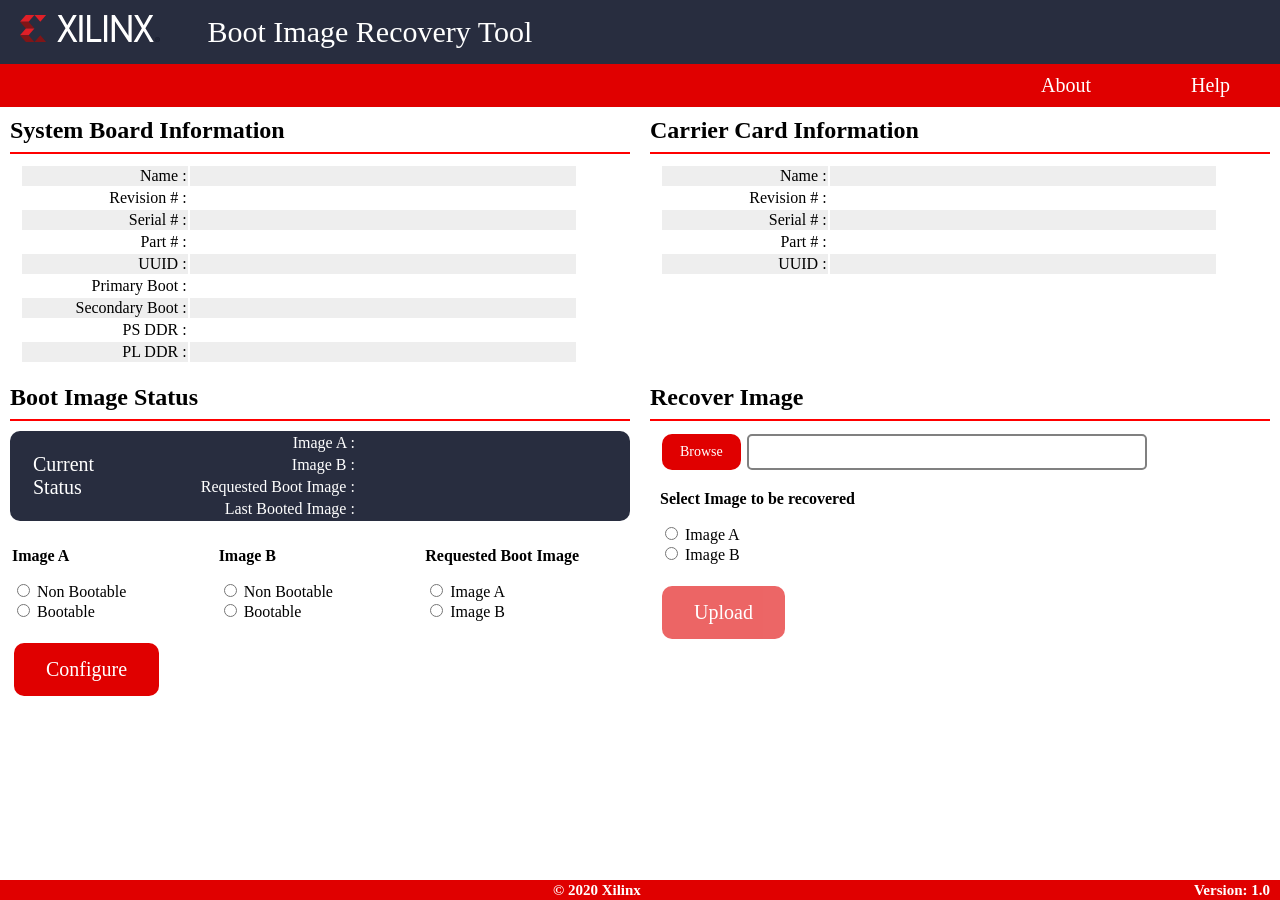
==== misc/web_pages/index.htm @ 2f2f8ffa "sw_apps :img_rcvry: Enhancements to GUI The patch adds a sloton GUI that always displays the current" ====
<!DOCTYPE html>
<html lang="en">
	<head>
		<title>Xilinx SBIRT</title>
		<meta charset="utf-8">
		<meta name="viewport" content="width=device-width, initial-scale=1">
		<link rel="stylesheet" type="text/css" href="css/index.css">
		<link rel="icon" href="favicon.ico" />
	</head>

	<body onload="onPageLoad()">

		<div class="header">
			<embed class="header_img" src="image/xlnxlogo.svg">
			<span class="header_title"> Boot Image Recovery Tool </span>
		</div>

		<div class="navbar">
			<a href="help.htm" target="_blank">Help</a>
			<a href="about.htm" target="_blank">About</a>
		</div>

		<div class="row_body">
			<div class="column_body">
				<h2>System Board Information </h2>
				<hr>
				<table class="sysinfotbl" id="sysboardtbl">
					<tr>
						<td>Name :</td>
						<td> </td>
					</tr>
					<tr>
						<td>Revision # :</td>
						<td> </td>
					</tr>
					<tr>
						<td>Serial # :</td>
						<td> </td>
					</tr>
					<tr>
						<td>Part # :</td>
						<td> </td>
					</tr>
					<tr>
						<td>UUID :</td>
						<td> </td>
					</tr>
					<tr>
						<td>Primary Boot :</td>
						<td> </td>
					</tr>
					<tr>
						<td>Secondary Boot :</td>
						<td> </td>
					</tr>
					<tr>
						<td>PS DDR :</td>
						<td> </td>
					</tr>
					<tr>
						<td>PL DDR :</td>
						<td> </td>
					</tr>
				</table>
			</div>

			<div class="column_body">
				<h2>Carrier Card Information</h2>
				<hr>
				<table class="sysinfotbl" id="cctbl">
					<tr>
						<td>Name :</td>
						<td> </td>
					</tr>
					<tr>
						<td>Revision # :</td>
						<td> </td>
					</tr>
					<tr>
						<td>Serial # :</td>
						<td> </td>
					</tr>
					<tr>
						<td>Part # :</td>
						<td> </td>
					</tr>
					<tr>
						<td>UUID :</td>
						<td> </td>
					</tr>
				</table>
			</div>
		</div>

		<div class="row_body">
			<div class="column_body">
				<h2>Boot Image Status</h2>
				<hr>
				<div class="row_body">
					<div class="sysimginfo">
						<table id="sysimginfotbl">
							<tr class="sysimginfotbl">
								<td rowspan="4">Current Status</td>
								<td style="width:40%; text-align: right;">Image A : </td>
								<td> </td>
							</tr>
							<tr>
								<td style="text-align: right;">Image B : </td>
								<td> </td>
							</tr>
							<tr>
								<td style="text-align: right;">Requested Boot Image : </td>
								<td> </td>
							</tr>
							<tr>
								<td style="text-align: right;">Last Booted Image : </td>
								<td> </td>
							</tr>
						</table>
					</div>

					<div>
						<form action="" method="GET" onsubmit="onCfg(); return false;">
							<div class="column_opt">
								<p><b>Image A</b></p>
								<input type="radio" id="imgAnb" name="imgAstate" value=0>
								<label for="imgAbootable">Non Bootable</label><br>
								<input type="radio" id="imgAb" name="imgAstate" value=1>
								<label for="imgAbootable">Bootable</label><br>
							</div>

							<div class="column_opt">
								<p><b>Image B</b></p>
								<input type="radio" id="imgBnb" name="imgBstate" value=0>
								<label for="imgBbootable">Non Bootable</label><br>
								<input type="radio" id="imgBb" name="imgBstate" value=1>
								<label for="imgBbootable">Bootable</label><br>
							</div>

							<div class="column_opt">
								<p><b>Requested Boot Image</b></p>
								<input type="radio" id="reqAimg" name="reqimg" value=0>
								<label for="imgA">Image A</label><br>
								<input type="radio" id="reqBimg" name="reqimg" value=1>
								<label for="imgB">Image B</label><br>
							</div>

							<div class="column_opt">
								</br>
								<button type="submit" id="sbmt_btn" class="btn btn_act">Configure</button>
								</br> </br> </br>
							</div>
						</form>
					</div>
				</div>
			</div>

			<div class="column_body">
				<h2>Recover Image</h2>
				<hr>
				<div style="padding:1px 0 0 10px">
					<button type="button" id="brws_btn" class="btn btn_brws" onclick="onBrws()">Browse</button>
					<input type:"text" class="file_info file_name" id="fileName" readonly>
					<input type:"text" class="file_info" id="fileSize" readonly>
					<input type="file" accept = ".bin" id="img_file" name="img_file">
					<p><b>Select Image to be recovered</b></p>
					<input type="radio" id="recAimg" name="recimg" value=0>
					<label for="imgA">Image A</label><br>
					<input type="radio" id="recBimg" name="recimg" value=1>
					<label for="imgB">Image B</label><br> <br>
					<button type="button" id="upld_btn" class="btn btn_act" onclick="onUpload()" disabled>Upload</button>
					<progress id="upld_prgrs" value="0" max="100" style="width:400px;"> 0% </progress>
					<br><input type:"text" class="upld_status" id="upld_status" readonly>
				</div>
			</div>
		</div>

		<div class="footer">
			<b>&copy 2020 Xilinx</b>
			<b style="margin-right:10px; float:right;">Version: 1.0</b>
		</div>
		<script src="js/index.js">
		</script>
	</body>
</html>
---- misc/web_pages/css/index.css ----
* {
	box-sizing: border-box;
	font-family: Roboto;
}

body {
	margin: 0;
}

.header {
	background-color: #282d3f;
	padding: 15px 10px;
	font-size: 30px;
 }

.footer {
	position: fixed;
	left: 0;
	bottom: 0;
	width: 100%;
	height: 20px;
	background-color: #e00000;
	color: white;
	text-align: center;
	font-size: 15px;
	padding: 2px 0px 2px 0px;
}

.navbar {
	overflow: hidden;
	background-color: #e00000;
}

.navbar a {
	float: right;
	font-size: 20px;
	color: white;
	text-align: center;
	padding: 10px 50px;
	text-decoration: none;
}

.navbar a:hover {
	background-color: #282d3f;
}

.header_img {
	margin-left: 10px;
	width: 140px;
}

.header_title {
	color: #ffffff;
	margin-left: 40px;
	font-size: 30px;
}

.center {
	display: block;
	margin-left: auto;
	margin-right: auto;
	width: 25%;
}

table {
	margin: 10px;
	table-layout: fixed;
	width:90%;
}

.sysinfotbl td:nth-child(1) {
	text-align: right;
	width: 30%;
}

.sysinfotbl tr:nth-child(even) {
	background-color: #fff;
}

.sysinfotbl tr:nth-child(odd) {
	background-color: #eee;
}

.statustbl td:nth-child(1) {
	text-align: right;
	width: 60%;
}


.btn {
	background-color: #e00000;
	border: none;
	color: white;
	text-align: center;
	text-decoration: none;
	display: inline-block;
	font-size: 14px;
	cursor: pointer;
	border-radius: 10px;
	margin: 4px 2px;
	-webkit-transition-duration: 0.4s;
	transition-duration: 0.4s;
}

.btn_act {
	padding: 15px 32px;
	font-size: 20px;
}

.btn_brws {
	padding: 10px 18px;
	font-size: 14px;
}

.btn:hover {
	box-shadow: 0 12px 16px 0 rgba(0,0,0,0.24),0 17px 50px 0 rgba(0,0,0,0.19);
}

.btn:disabled {
	opacity: 0.6;
	cursor: not-allowed;
}

[type="file"] {
	height: 0;
	overflow: hidden;
	width: 0;
}

[type="file"] + label {
	font-weight: 600;
	outline: none;
	position: relative;
	vertical-align: middle;
}

.file_info {
	font-weight: 600;
	width: 80px;
	color: gray;
	outline: none;
	vertical-align: middle;
	padding: 8px 2px 8px 2px;
	vertical-align: middle;
	border-style: hidden;
}

.file_name {
	width: 400px;
	border-radius: 5px;
	border-style: solid;
	border-color: gray;
}

.upld_status {
	font-weight: 600;
	font-size: 15px;
	width: 450px;
	color: gray;
	outline: none;
	vertical-align: middle;
	padding: 8px 2px 8px 140px;
	vertical-align: middle;
	border-style: hidden;
}

.row_body:after {
	content: "";
	display: table;
	clear: both;
}

.column_body {
	float: left;
	width: 50%;
	padding: 0px 10px;
}

.column_body hr {
	border: 1px solid red;
}

.column_body h2 {
	margin: 10px 0px 0px 0px;
}

.column_opt {
	float: left;
	width: 33.33%;
	padding: 0px 2px 0px 2px;

}

.sysimginfo {
	padding: 0px 5px 0px 10px;
	color: #ffffff;
	border-radius: 10px;
	background: #282d3f;
}

.sysimginfotbl td:nth-child(1) {
	width: 20%;
	font-size:20px;
}

@media screen and (max-width:1200px) {
	.column_body {
		width: 100%;
	}
	.column_opt {
		width: 100%;
	}
}
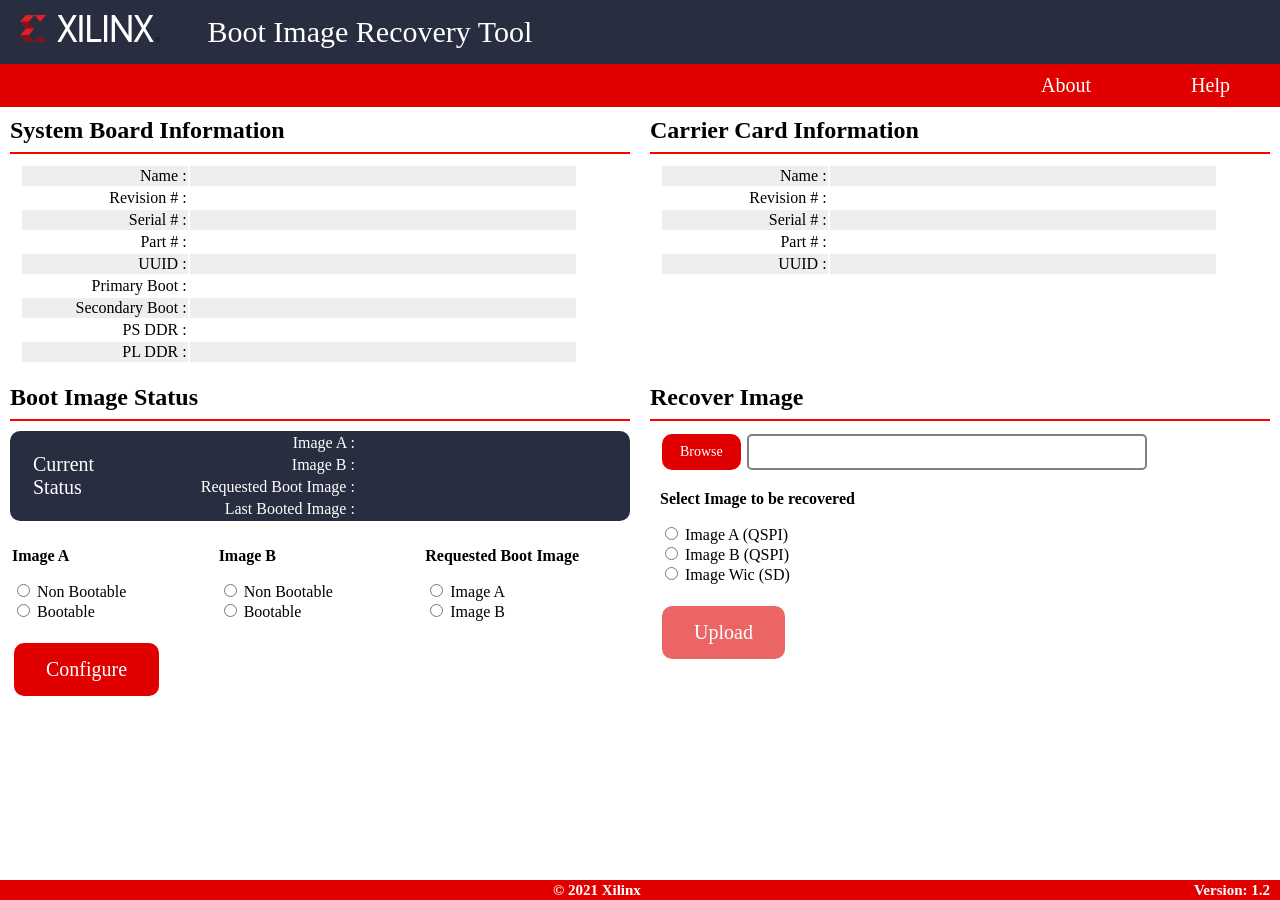
==== commit a4af3dc3: "sw_apps :img_rcvry: Add SD image upload support to Image Recovery The patch adds support in Image Re" ====
--- a/misc/web_pages/index.htm
+++ b/misc/web_pages/index.htm
@@ -162,12 +162,14 @@
 					<button type="button" id="brws_btn" class="btn btn_brws" onclick="onBrws()">Browse</button>
 					<input type:"text" class="file_info file_name" id="fileName" readonly>
 					<input type:"text" class="file_info" id="fileSize" readonly>
-					<input type="file" accept = ".bin" id="img_file" name="img_file">
+					<input type="file" accept=".bin,.wic" id="img_file" name="img_file">
 					<p><b>Select Image to be recovered</b></p>
 					<input type="radio" id="recAimg" name="recimg" value=0>
-					<label for="imgA">Image A</label><br>
+					<label for="imgA">Image A (QSPI)</label><br>
 					<input type="radio" id="recBimg" name="recimg" value=1>
-					<label for="imgB">Image B</label><br> <br>
+					<label for="imgB">Image B (QSPI)</label><br>
+					<input type="radio" id="recWICimg" name="recimg" value=2>
+					<label for="imgB">Image Wic (SD)</label><br> <br>
 					<button type="button" id="upld_btn" class="btn btn_act" onclick="onUpload()" disabled>Upload</button>
 					<progress id="upld_prgrs" value="0" max="100" style="width:400px;"> 0% </progress>
 					<br><input type:"text" class="upld_status" id="upld_status" readonly>
@@ -176,8 +178,8 @@
 		</div>
 
 		<div class="footer">
-			<b>&copy 2020 Xilinx</b>
-			<b style="margin-right:10px; float:right;">Version: 1.0</b>
+			<b>&copy 2021 Xilinx</b>
+			<b style="margin-right:10px; float:right;">Version: 1.2</b>
 		</div>
 		<script src="js/index.js">
 		</script>
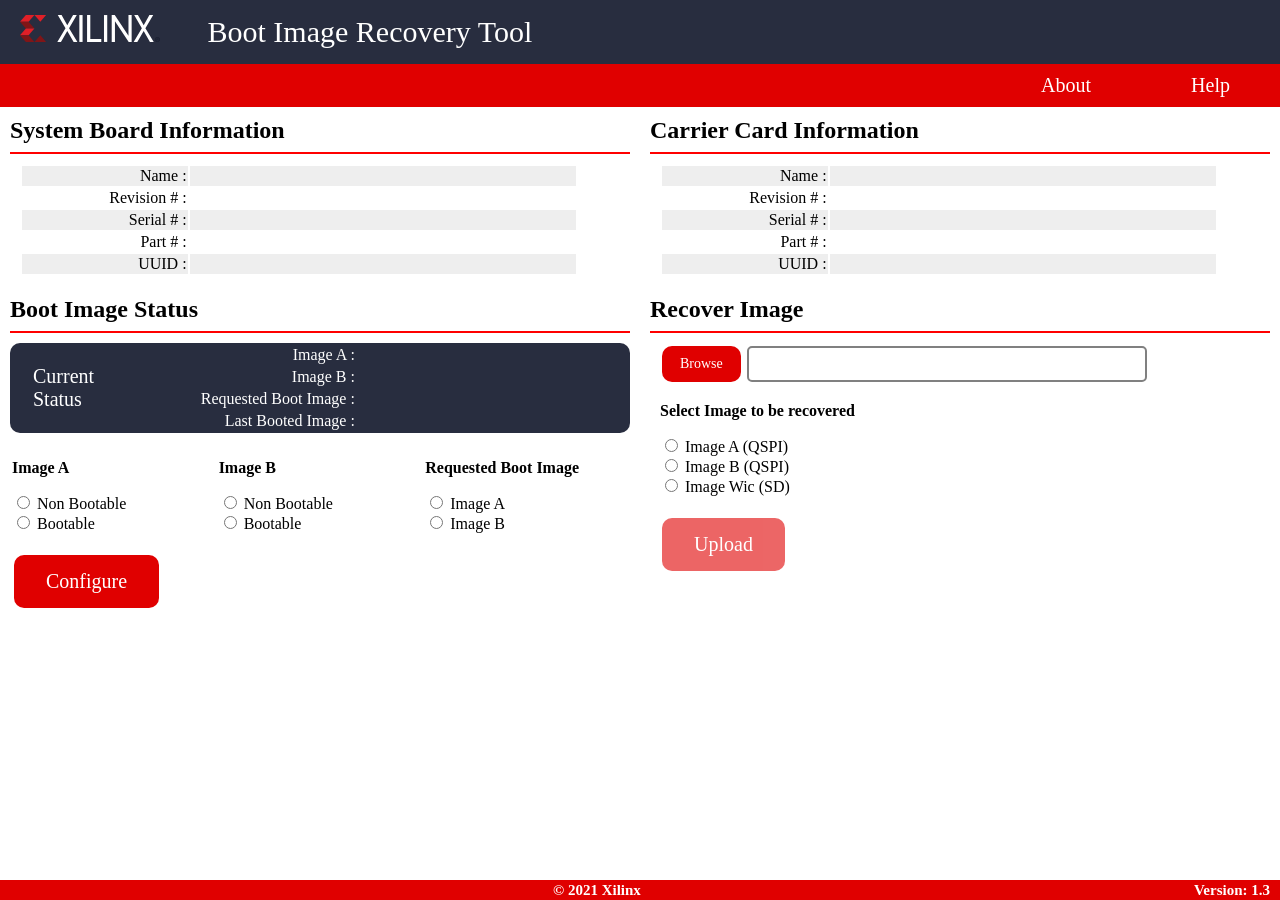
==== commit c10124a8: "sw_apps :img_rcvry: Remove SysBoardMemRec from EEPROM display info The patch removes PrimaryBootDev," ====
--- a/misc/web_pages/index.htm
+++ b/misc/web_pages/index.htm
@@ -43,22 +43,6 @@
 					</tr>
 					<tr>
 						<td>UUID :</td>
-						<td> </td>
-					</tr>
-					<tr>
-						<td>Primary Boot :</td>
-						<td> </td>
-					</tr>
-					<tr>
-						<td>Secondary Boot :</td>
-						<td> </td>
-					</tr>
-					<tr>
-						<td>PS DDR :</td>
-						<td> </td>
-					</tr>
-					<tr>
-						<td>PL DDR :</td>
 						<td> </td>
 					</tr>
 				</table>
@@ -179,7 +163,7 @@
 
 		<div class="footer">
 			<b>&copy 2021 Xilinx</b>
-			<b style="margin-right:10px; float:right;">Version: 1.2</b>
+			<b style="margin-right:10px; float:right;">Version: 1.3</b>
 		</div>
 		<script src="js/index.js">
 		</script>
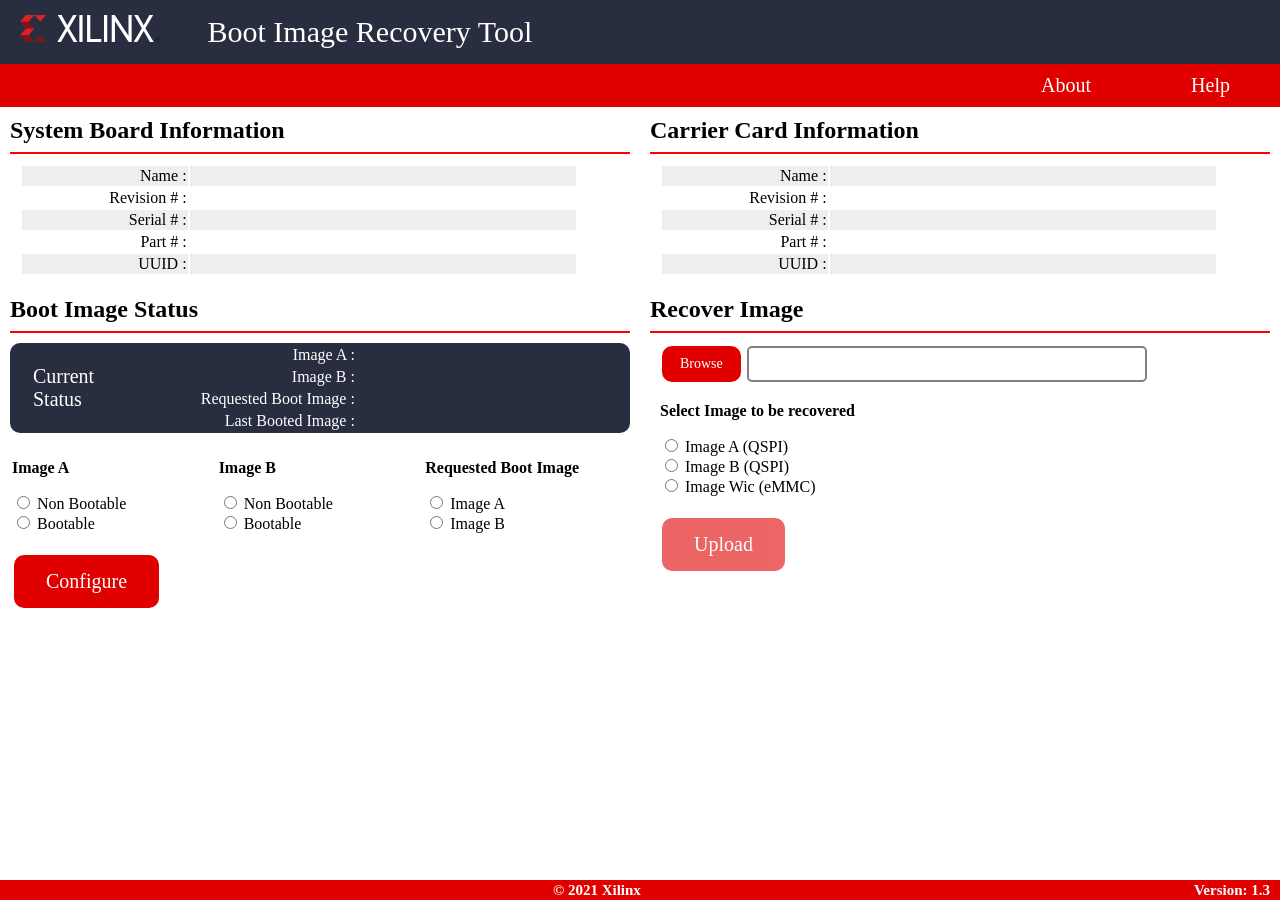
==== commit d492303a: "sw_apps :img_rcvry: Image recovery display related changes This patch displays Eeprom information un" ====
--- a/misc/web_pages/index.htm
+++ b/misc/web_pages/index.htm
@@ -153,7 +153,7 @@
 					<input type="radio" id="recBimg" name="recimg" value=1>
 					<label for="imgB">Image B (QSPI)</label><br>
 					<input type="radio" id="recWICimg" name="recimg" value=2>
-					<label for="imgB">Image Wic (SD)</label><br> <br>
+					<label for="imgB">Image Wic (eMMC)</label><br> <br>
 					<button type="button" id="upld_btn" class="btn btn_act" onclick="onUpload()" disabled>Upload</button>
 					<progress id="upld_prgrs" value="0" max="100" style="width:400px;"> 0% </progress>
 					<br><input type:"text" class="upld_status" id="upld_status" readonly>
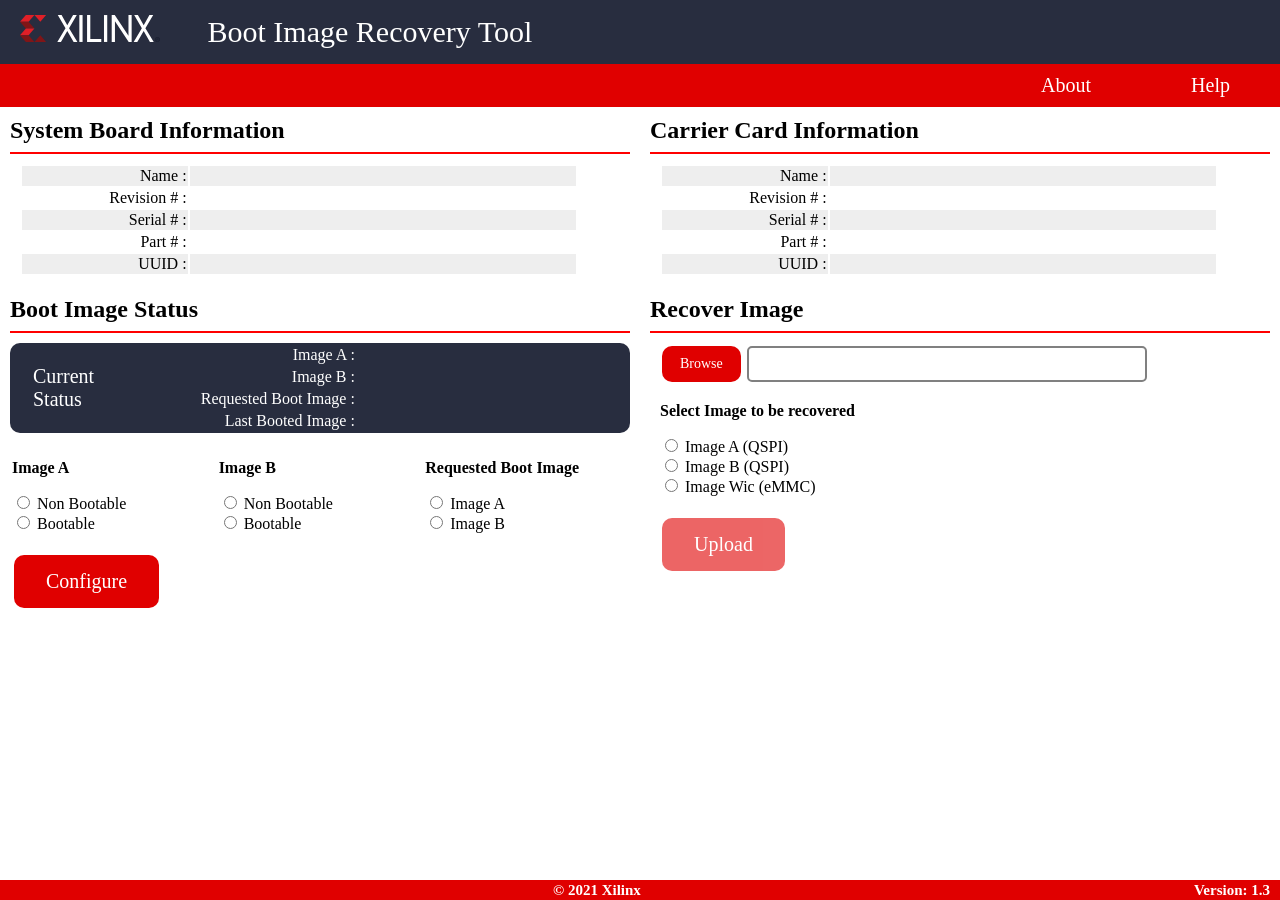
==== commit 91ee27f9: "misc: Correct recovery page HTML markup - Correct malformed comments, input type attributes, line br" ====
--- a/misc/web_pages/index.htm
+++ b/misc/web_pages/index.htm
@@ -1,3 +1,7 @@
+<!--
+* Copyright (c) 2026 Advanced Micro Devices, Inc. All Rights Reserved.
+* SPDX-License-Identifier: MIT
+-->
 <!DOCTYPE html>
 <html lang="en">
 	<head>
@@ -11,10 +15,9 @@
 	<body onload="onPageLoad()">
 
 		<div class="header">
-			<embed class="header_img" src="image/xlnxlogo.svg">
-			<span class="header_title"> Boot Image Recovery Tool </span>
-		</div>
-
+		<embed class="header_img" src="image/xlnxlogo.svg" />
+		<span class="header_title"> Boot Image Recovery Tool </span>
+	</div>
 		<div class="navbar">
 			<a href="help.htm" target="_blank">Help</a>
 			<a href="about.htm" target="_blank">About</a>
@@ -107,32 +110,32 @@
 						<form action="" method="GET" onsubmit="onCfg(); return false;">
 							<div class="column_opt">
 								<p><b>Image A</b></p>
-								<input type="radio" id="imgAnb" name="imgAstate" value=0>
-								<label for="imgAbootable">Non Bootable</label><br>
-								<input type="radio" id="imgAb" name="imgAstate" value=1>
-								<label for="imgAbootable">Bootable</label><br>
+								<input type="radio" id="imgAnb" name="imgAstate" value="0">
+								<label for="imgAnb">Non Bootable</label><br>
+								<input type="radio" id="imgAb" name="imgAstate" value="1">
+								<label for="imgAb">Bootable</label><br>
 							</div>
 
 							<div class="column_opt">
 								<p><b>Image B</b></p>
-								<input type="radio" id="imgBnb" name="imgBstate" value=0>
-								<label for="imgBbootable">Non Bootable</label><br>
-								<input type="radio" id="imgBb" name="imgBstate" value=1>
-								<label for="imgBbootable">Bootable</label><br>
+								<input type="radio" id="imgBnb" name="imgBstate" value="0">
+								<label for="imgBnb">Non Bootable</label><br>
+								<input type="radio" id="imgBb" name="imgBstate" value="1">
+								<label for="imgBb">Bootable</label><br>
 							</div>
 
 							<div class="column_opt">
 								<p><b>Requested Boot Image</b></p>
-								<input type="radio" id="reqAimg" name="reqimg" value=0>
-								<label for="imgA">Image A</label><br>
-								<input type="radio" id="reqBimg" name="reqimg" value=1>
-								<label for="imgB">Image B</label><br>
+								<input type="radio" id="reqAimg" name="reqimg" value="0">
+								<label for="reqAimg">Image A</label><br>
+								<input type="radio" id="reqBimg" name="reqimg" value="1">
+								<label for="reqBimg">Image B</label><br>
 							</div>
 
 							<div class="column_opt">
-								</br>
+								<br>
 								<button type="submit" id="sbmt_btn" class="btn btn_act">Configure</button>
-								</br> </br> </br>
+								<br> <br> <br>
 							</div>
 						</form>
 					</div>
@@ -144,25 +147,25 @@
 				<hr>
 				<div style="padding:1px 0 0 10px">
 					<button type="button" id="brws_btn" class="btn btn_brws" onclick="onBrws()">Browse</button>
-					<input type:"text" class="file_info file_name" id="fileName" readonly>
-					<input type:"text" class="file_info" id="fileSize" readonly>
+					<input type="text" class="file_info file_name" id="fileName" readonly>
+					<input type="text" class="file_info" id="fileSize" readonly>
 					<input type="file" accept=".bin,.wic" id="img_file" name="img_file">
 					<p><b>Select Image to be recovered</b></p>
-					<input type="radio" id="recAimg" name="recimg" value=0>
-					<label for="imgA">Image A (QSPI)</label><br>
-					<input type="radio" id="recBimg" name="recimg" value=1>
-					<label for="imgB">Image B (QSPI)</label><br>
-					<input type="radio" id="recWICimg" name="recimg" value=2>
-					<label for="imgB">Image Wic (eMMC)</label><br> <br>
+					<input type="radio" id="recAimg" name="recimg" value="0">
+					<label id="recALabel" for="recAimg">Image A (QSPI)</label><br>
+					<input type="radio" id="recBimg" name="recimg" value="1">
+					<label id="recBLabel" for="recBimg">Image B (QSPI)</label><br>
+					<input type="radio" id="recWICimg" name="recimg" value="2">
+					<label id="recWICLabel" for="recWICimg">Image Wic (eMMC)</label><br> <br>
 					<button type="button" id="upld_btn" class="btn btn_act" onclick="onUpload()" disabled>Upload</button>
 					<progress id="upld_prgrs" value="0" max="100" style="width:400px;"> 0% </progress>
-					<br><input type:"text" class="upld_status" id="upld_status" readonly>
+					<br><input type="text" class="upld_status" id="upld_status" readonly>
 				</div>
 			</div>
 		</div>
 
 		<div class="footer">
-			<b>&copy 2021 Xilinx</b>
+			<b>&copy; 2021 Xilinx</b>
 			<b style="margin-right:10px; float:right;">Version: 1.3</b>
 		</div>
 		<script src="js/index.js">
--- a/misc/web_pages/css/index.css
+++ b/misc/web_pages/css/index.css
@@ -1,3 +1,8 @@
+/*
+* Copyright (c) 2026 Advanced Micro Devices, Inc. All Rights Reserved.
+* SPDX-License-Identifier: MIT
+*/
+
 * {
 	box-sizing: border-box;
 	font-family: Roboto;
